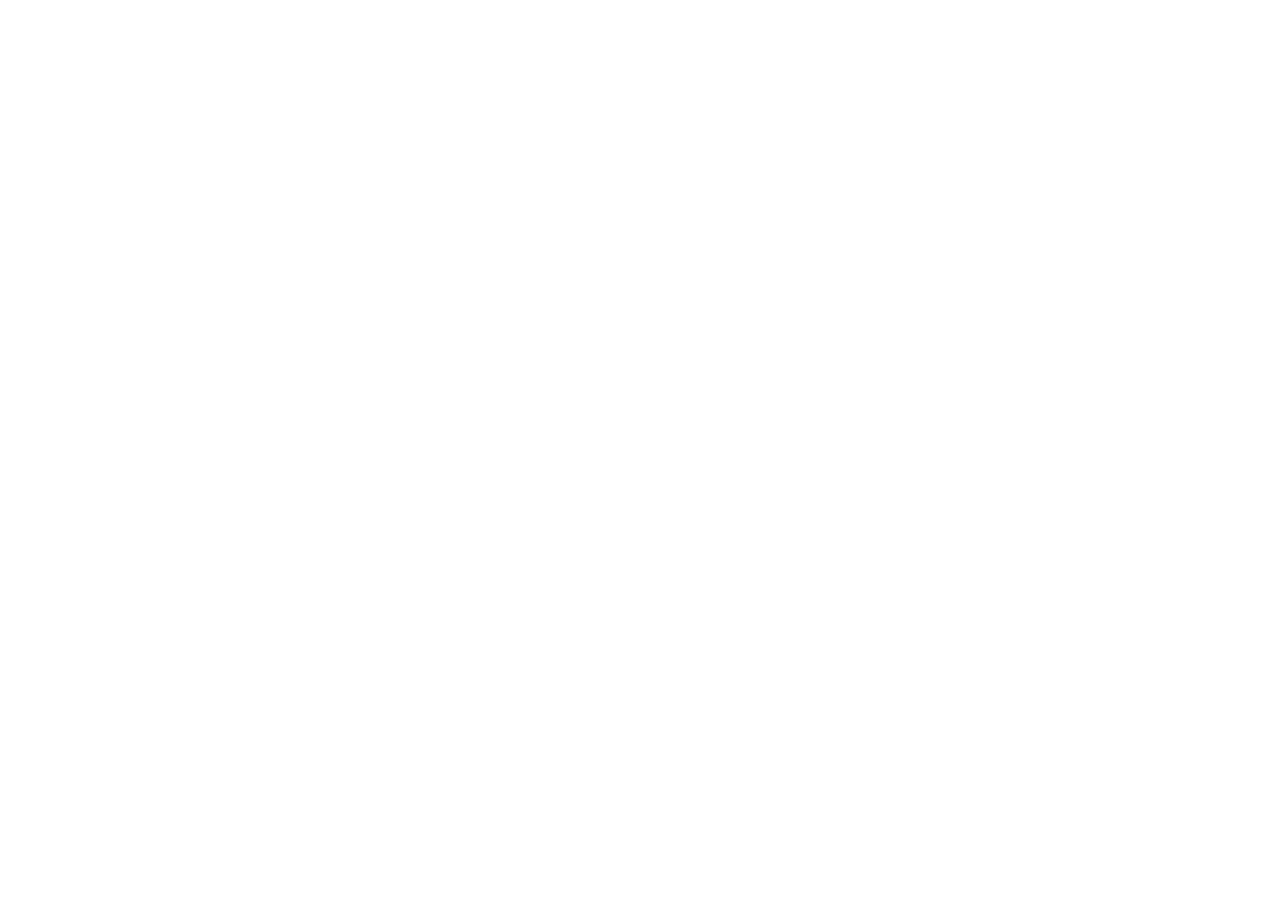
==== index.html @ 11f7f1b8 "init commit" ====
<!DOCTYPE html>
<html lang="en">
<head>
    <meta charset="UTF-8">
    <meta name="viewport" content="width=device-width, initial-scale=1.0">
    <title>Document</title>
</head>
<body>
    
</body>
</html>
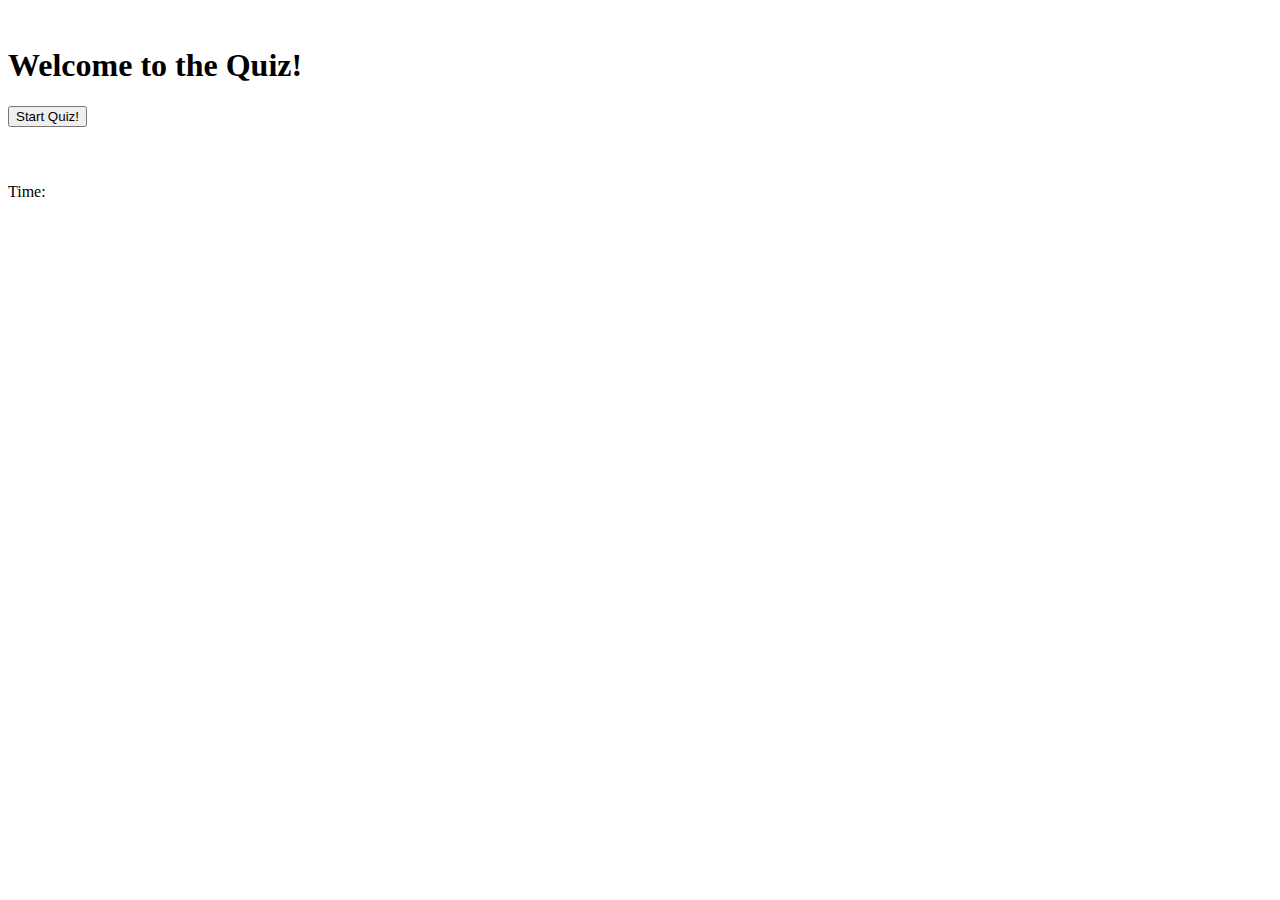
==== commit e7a741e2: "working start" ====
--- a/index.html
+++ b/index.html
@@ -1,11 +1,50 @@
 <!DOCTYPE html>
 <html lang="en">
-<head>
-    <meta charset="UTF-8">
-    <meta name="viewport" content="width=device-width, initial-scale=1.0">
+  ​
+  <head>
+    <meta charset="UTF-8" />
+    <meta name="viewport" content="width=device-width, initial-scale=1.0" />
     <title>Document</title>
-</head>
-<body>
-    
-</body>
-</html>+    ​
+    <link
+      rel="stylesheet"
+      href="https://cdn.jsdelivr.net/npm/bootstrap@4.5.3/dist/css/bootstrap.min.css"
+      integrity="sha384-TX8t27EcRE3e/ihU7zmQxVncDAy5uIKz4rEkgIXeMed4M0jlfIDPvg6uqKI2xXr2"
+      crossorigin="anonymous"
+    />
+    ​
+    <link rel="stylesheet" href="style.css" />
+    ​
+  </head>
+  ​
+  <body>
+    ​
+    <div class="text-center mt-5">
+      <div class="start-prompt" id="start-prompt">
+        <h1>Welcome to the Quiz!</h1>
+        <button class="btn btn-primary" id="start">Start Quiz!</button>
+      </div>
+      ​
+      <div id="question-container">
+        <h2 id="question-text"></h2>
+        <div id="answers"></div>
+      </div>
+    </div>
+    ​
+    <div id="timer">Time: <span id="time"></span></div>
+    ​ ​
+    <script
+      src="https://code.jquery.com/jquery-3.5.1.slim.min.js"
+      integrity="sha384-DfXdz2htPH0lsSSs5nCTpuj/zy4C+OGpamoFVy38MVBnE+IbbVYUew+OrCXaRkfj"
+      crossorigin="anonymous"
+    ></script>
+    ​
+    <script
+      src="https://cdn.jsdelivr.net/npm/bootstrap@4.5.3/dist/js/bootstrap.bundle.min.js"
+      integrity="sha384-ho+j7jyWK8fNQe+A12Hb8AhRq26LrZ/JpcUGGOn+Y7RsweNrtN/tE3MoK7ZeZDyx"
+      crossorigin="anonymous"
+    ></script>
+    <script src="script.js"></script>
+  </body>
+  ​
+</html>
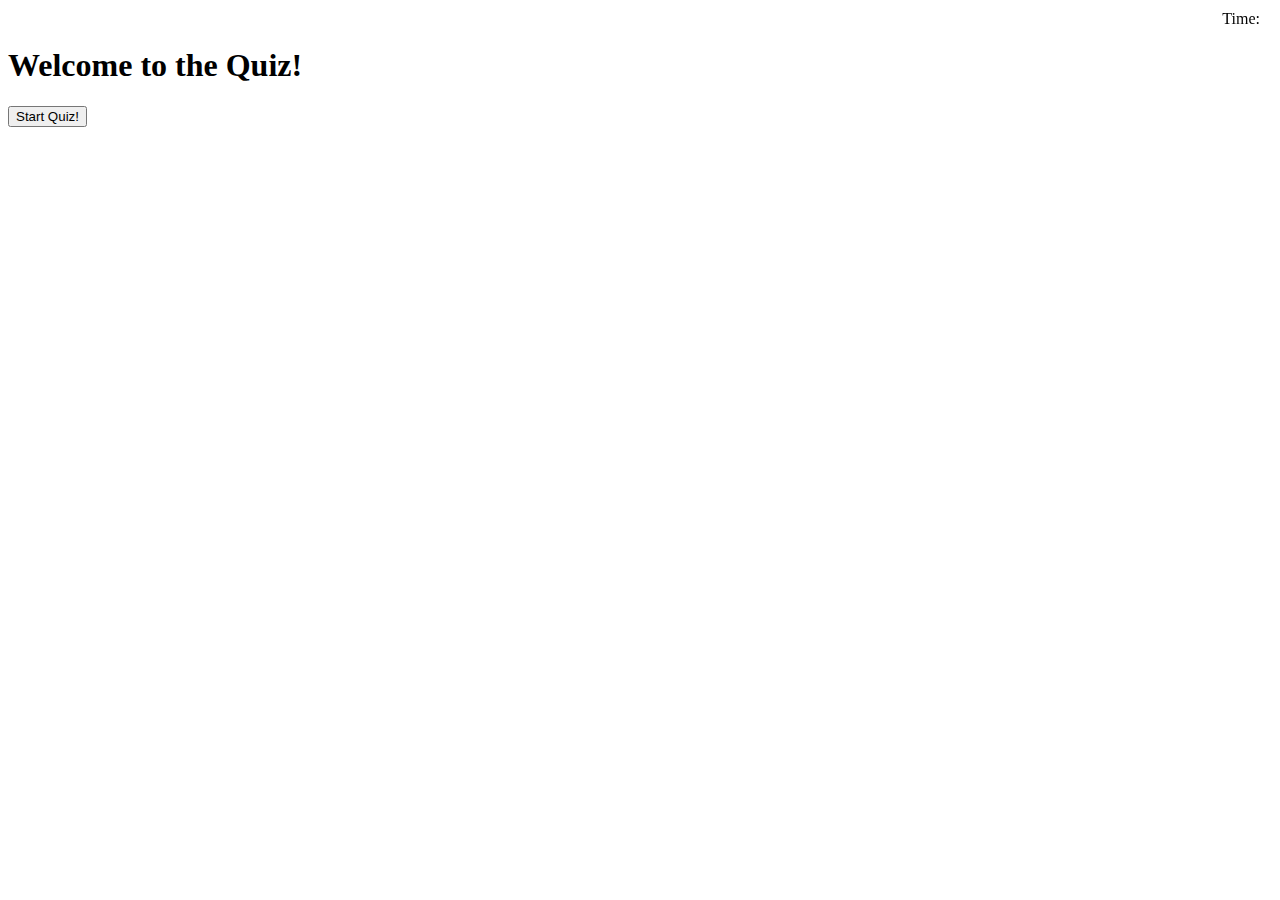
==== commit a60cdbf0: "Getting closer" ====
--- a/index.html
+++ b/index.html
@@ -13,7 +13,7 @@
       crossorigin="anonymous"
     />
     ​
-    <link rel="stylesheet" href="style.css" />
+    <link rel="stylesheet" href="styles.css" />
     ​
   </head>
   ​
--- a/styles.css
+++ b/styles.css
@@ -0,0 +1,11 @@
+#timer {
+  position: fixed;
+  top: 10px;
+  right: 20px;
+}
+/* .start-prompt {
+    
+} */
+.question-container {
+  display: none;
+}
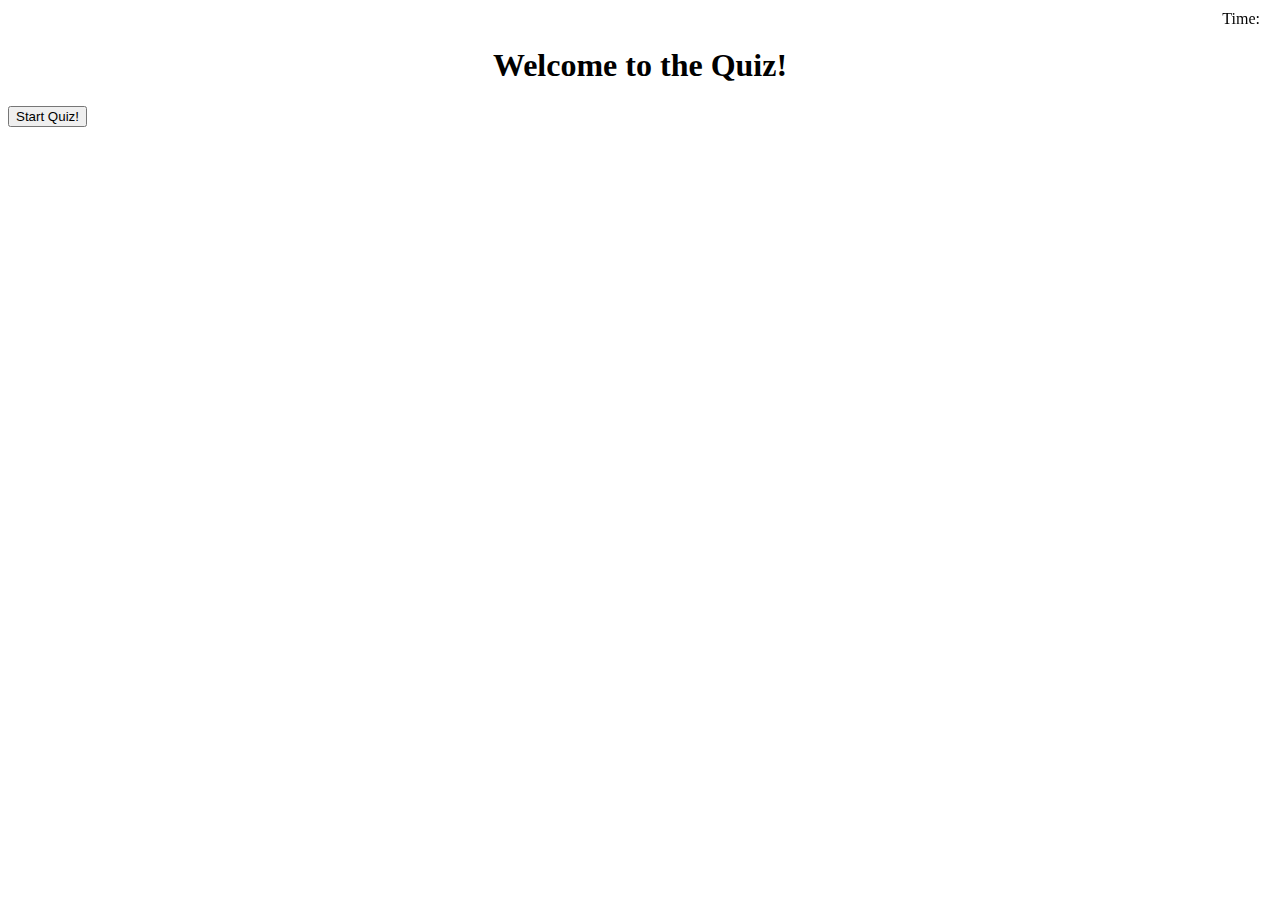
==== commit 24fd6e98: "Finally finished" ====
--- a/index.html
+++ b/index.html
@@ -30,6 +30,15 @@
         <div id="answers"></div>
       </div>
     </div>
+    <!-- this is the form for taking the user data -->
+    <form class="high-score-container text-center">
+        <div>
+            <h1 id="big-score"></h1>
+            <label class="score-label mr-4" for="high-score">Score Board</label>
+            <input class="mr-5" type="text" id="highScore" name="high-score"></div>
+            <button class="btn btn-primary" id="init-submit">Submit</button>
+        </div>
+    </form>
     ​
     <div id="timer">Time: <span id="time"></span></div>
     ​ ​
--- a/styles.css
+++ b/styles.css
@@ -1,11 +1,22 @@
+.question-container {
+  display: none;
+}
 #timer {
   position: fixed;
   top: 10px;
   right: 20px;
 }
-/* .start-prompt {
-    
-} */
-.question-container {
+.high-score-container {
+  text-align: center;
   display: none;
 }
+h1 {
+  text-align: center;
+}
+.score-board {
+  text-align: center;
+}
+.center-to-page {
+  width: 125px;
+  margin: 20px auto;
+}